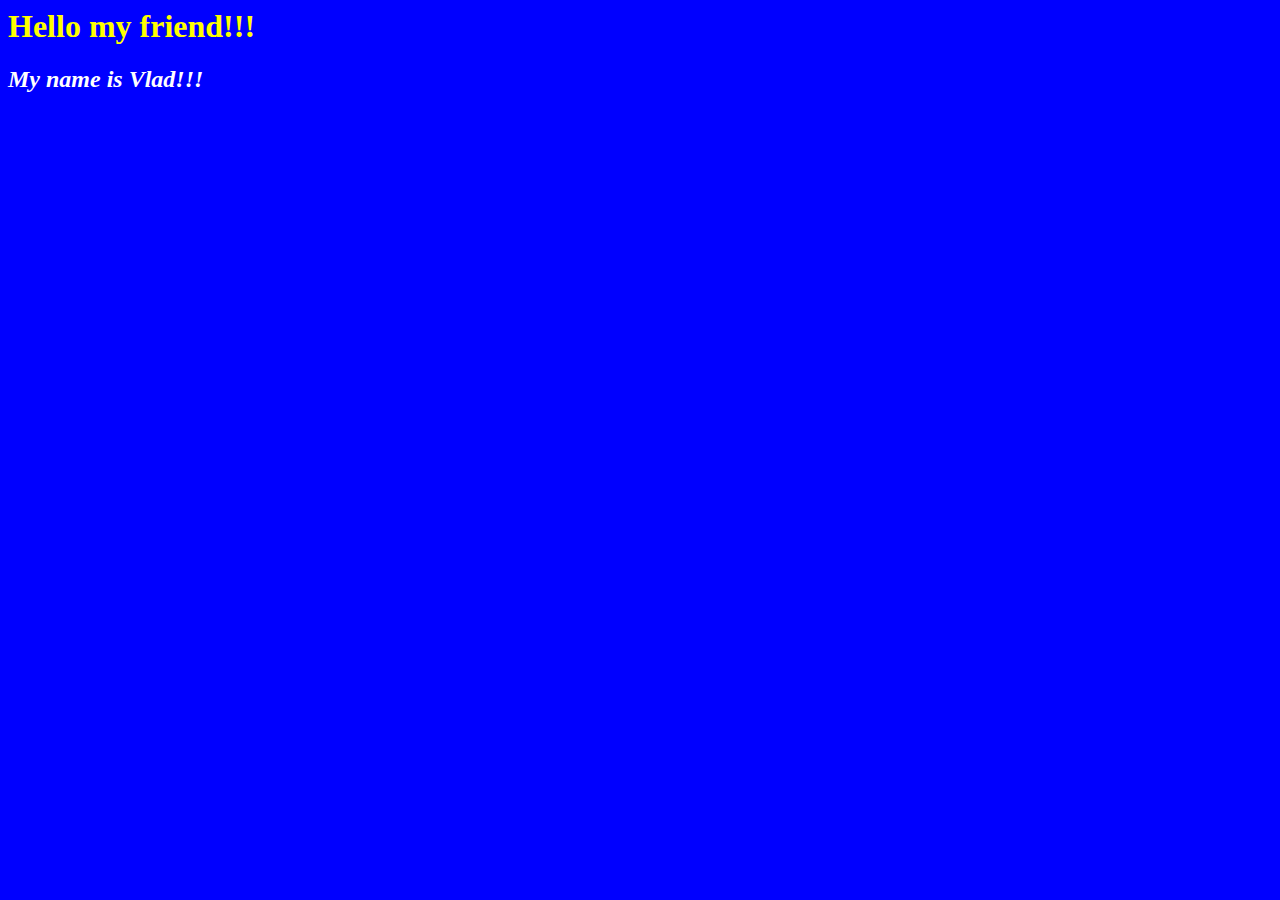
==== student.html @ e47fb7e8 "Project_1" ====
<html>
<meta charset="utf-8">
<head>
	<title>Подключение CSS к HTML</title>
	<link rel="stylesheet" type="text/css" href="style.css">
	<script type="text/javascript" src="script.js">
	</script>
</head>



<body>
<div onClick="Example()">
<h1> Hello my friend!!!</h1>
<h2><i> My name is Vlad!!!</i></h2>
</div>
</body>
</html>
---- style.css ----
body {
	background: blue;
	color: white;
}
h1{
	color: yellow;
}
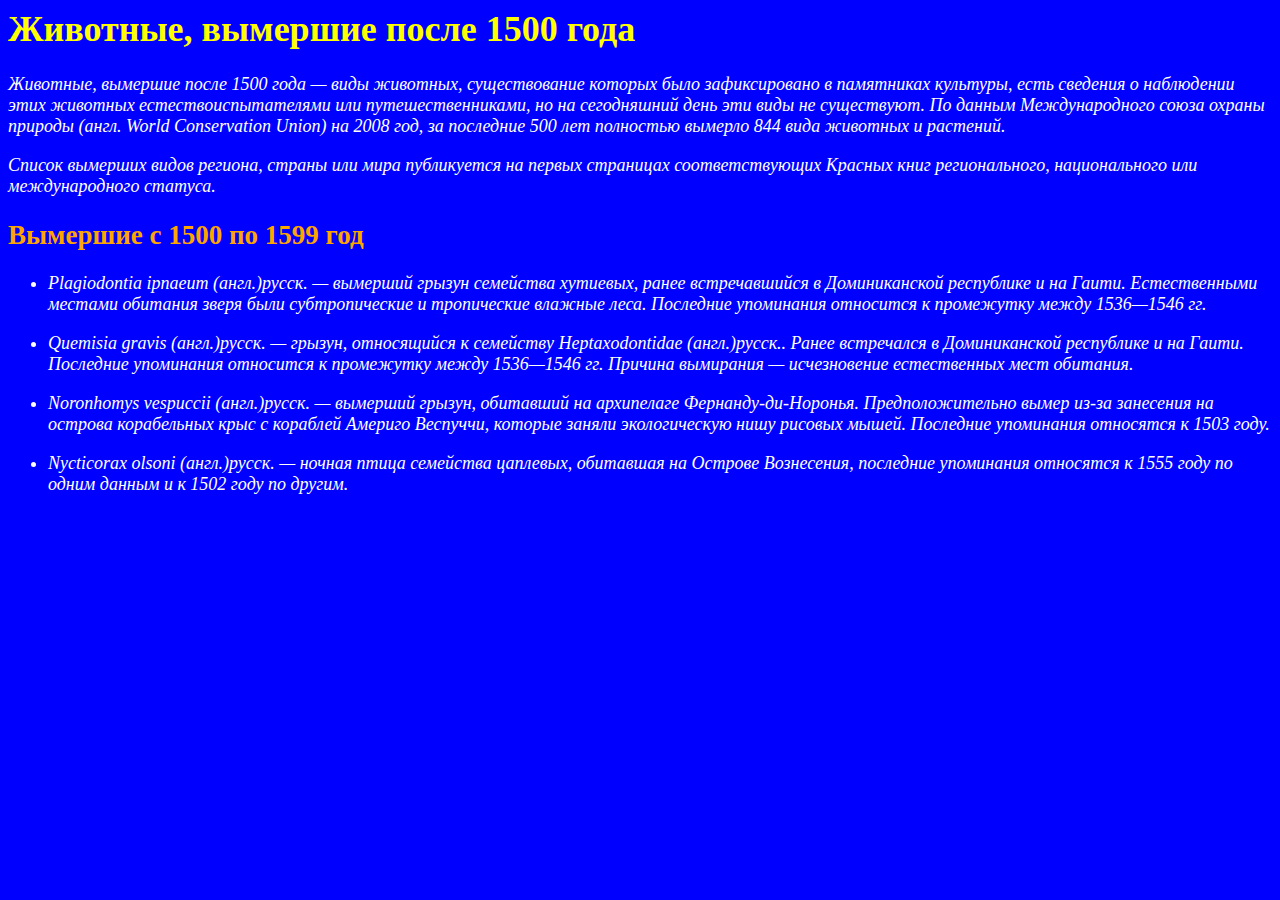
==== commit b69bb606: "Project_2" ====
--- a/student.html
+++ b/student.html
@@ -1,7 +1,7 @@
 <html>
 <meta charset="utf-8">
 <head>
-	<title>Подключение CSS к HTML</title>
+	<title>Animals planet</title>
 	<link rel="stylesheet" type="text/css" href="style.css">
 	<script type="text/javascript" src="script.js">
 	</script>
@@ -11,8 +11,14 @@
 
 <body>
 <div onClick="Example()">
-<h1> Hello my friend!!!</h1>
-<h2><i> My name is Vlad!!!</i></h2>
+<h1><strong> Животные, вымершие после 1500 года</strong></h1>
+<i><p> Животные, вымершие после 1500 года — виды животных, существование которых было зафиксировано в памятниках культуры, есть сведения о наблюдении этих животных естествоиспытателями или путешественниками, но на сегодняшний день эти виды не существуют. По данным Международного союза охраны природы (англ. World Conservation Union) на 2008 год, за последние 500 лет полностью вымерло 844 вида животных и растений.</p></i>
+<i><p>Список вымерших видов региона, страны или мира публикуется на первых страницах соответствующих Красных книг регионального, национального или международного статуса.</p></i>
+<h2><strong>Вымершие с 1500 по 1599 год</strong></h2>
+<i><p><ul><li>Plagiodontia ipnaeum (англ.)русск. — вымерший грызун семейства хутиевых, ранее встречавшийся в Доминиканской республике и на Гаити. Естественными местами обитания зверя были субтропические и тропические влажные леса. Последние упоминания относится к промежутку между 1536—1546 гг.</li></ul></p></i>
+<i><p><ul><li>Quemisia gravis (англ.)русск. — грызун, относящийся к семейству Heptaxodontidae (англ.)русск.. Ранее встречался в Доминиканской республике и на Гаити. Последние упоминания относится к промежутку между 1536—1546 гг. Причина вымирания — исчезновение естественных мест обитания.</li></ul></p></i>
+<i><p><ul><li>Noronhomys vespuccii (англ.)русск. — вымерший грызун, обитавший на архипелаге Фернанду-ди-Норонья. Предположительно вымер из-за занесения на острова корабельных крыс с кораблей Америго Веспуччи, которые заняли экологическую нишу рисовых мышей. Последние упоминания относятся к 1503 году.</li></ul></p></i>
+<i><p><ul><li>Nycticorax olsoni (англ.)русск. — ночная птица семейства цаплевых, обитавшая на Острове Вознесения, последние упоминания относятся к 1555 году по одним данным и к 1502 году по другим.</li></ul></p></i>
 </div>
 </body>
 </html>--- a/style.css
+++ b/style.css
@@ -3,7 +3,11 @@
 body {
 	background: blue;
 	color: white;
+	font-size: 18px;
 }
 h1{
 	color: yellow;
 }
+h2{
+	color: orange;
+}
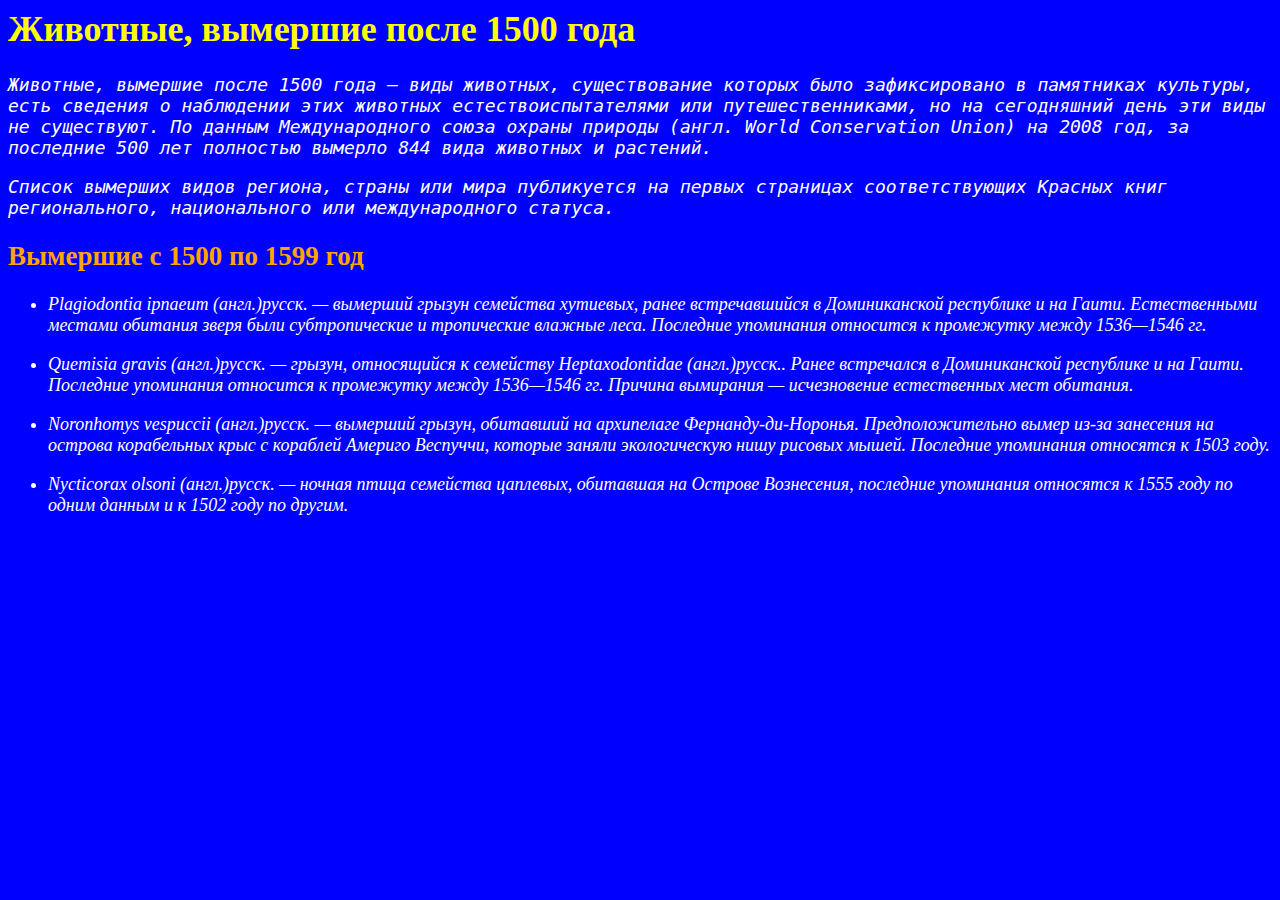
==== commit 8ca6ea02: "Project_3" ====
--- a/student.html
+++ b/student.html
@@ -12,13 +12,13 @@
 <body>
 <div onClick="Example()">
 <h1><strong> Животные, вымершие после 1500 года</strong></h1>
-<i><p> Животные, вымершие после 1500 года — виды животных, существование которых было зафиксировано в памятниках культуры, есть сведения о наблюдении этих животных естествоиспытателями или путешественниками, но на сегодняшний день эти виды не существуют. По данным Международного союза охраны природы (англ. World Conservation Union) на 2008 год, за последние 500 лет полностью вымерло 844 вида животных и растений.</p></i>
-<i><p>Список вымерших видов региона, страны или мира публикуется на первых страницах соответствующих Красных книг регионального, национального или международного статуса.</p></i>
+<i><p class="file"> Животные, вымершие после 1500 года — виды животных, существование которых было зафиксировано в памятниках культуры, есть сведения о наблюдении этих животных естествоиспытателями или путешественниками, но на сегодняшний день эти виды не существуют. По данным Международного союза охраны природы (англ. World Conservation Union) на 2008 год, за последние 500 лет полностью вымерло 844 вида животных и растений.</p></i>
+<i><p class="file">Список вымерших видов региона, страны или мира публикуется на первых страницах соответствующих Красных книг регионального, национального или международного статуса.</p></i>
 <h2><strong>Вымершие с 1500 по 1599 год</strong></h2>
-<i><p><ul><li>Plagiodontia ipnaeum (англ.)русск. — вымерший грызун семейства хутиевых, ранее встречавшийся в Доминиканской республике и на Гаити. Естественными местами обитания зверя были субтропические и тропические влажные леса. Последние упоминания относится к промежутку между 1536—1546 гг.</li></ul></p></i>
-<i><p><ul><li>Quemisia gravis (англ.)русск. — грызун, относящийся к семейству Heptaxodontidae (англ.)русск.. Ранее встречался в Доминиканской республике и на Гаити. Последние упоминания относится к промежутку между 1536—1546 гг. Причина вымирания — исчезновение естественных мест обитания.</li></ul></p></i>
-<i><p><ul><li>Noronhomys vespuccii (англ.)русск. — вымерший грызун, обитавший на архипелаге Фернанду-ди-Норонья. Предположительно вымер из-за занесения на острова корабельных крыс с кораблей Америго Веспуччи, которые заняли экологическую нишу рисовых мышей. Последние упоминания относятся к 1503 году.</li></ul></p></i>
-<i><p><ul><li>Nycticorax olsoni (англ.)русск. — ночная птица семейства цаплевых, обитавшая на Острове Вознесения, последние упоминания относятся к 1555 году по одним данным и к 1502 году по другим.</li></ul></p></i>
+<i><p class="text"><ul><li>Plagiodontia ipnaeum (англ.)русск. — вымерший грызун семейства хутиевых, ранее встречавшийся в Доминиканской республике и на Гаити. Естественными местами обитания зверя были субтропические и тропические влажные леса. Последние упоминания относится к промежутку между 1536—1546 гг.</li></ul></p></i>
+<i><p class="text"><ul><li>Quemisia gravis (англ.)русск. — грызун, относящийся к семейству Heptaxodontidae (англ.)русск.. Ранее встречался в Доминиканской республике и на Гаити. Последние упоминания относится к промежутку между 1536—1546 гг. Причина вымирания — исчезновение естественных мест обитания.</li></ul></p></i>
+<i><p class="text"><ul><li>Noronhomys vespuccii (англ.)русск. — вымерший грызун, обитавший на архипелаге Фернанду-ди-Норонья. Предположительно вымер из-за занесения на острова корабельных крыс с кораблей Америго Веспуччи, которые заняли экологическую нишу рисовых мышей. Последние упоминания относятся к 1503 году.</li></ul></p></i>
+<i><p class="text"><ul><li>Nycticorax olsoni (англ.)русск. — ночная птица семейства цаплевых, обитавшая на Острове Вознесения, последние упоминания относятся к 1555 году по одним данным и к 1502 году по другим.</li></ul></p></i>
 </div>
 </body>
 </html>--- a/style.css
+++ b/style.css
@@ -11,3 +11,11 @@
 h2{
 	color: orange;
 }
+p.file{
+	font-weight: 140%;
+	font-family: monospace;
+	}
+p.text{
+	font-size: 16px;
+	font-family: arial;
+}